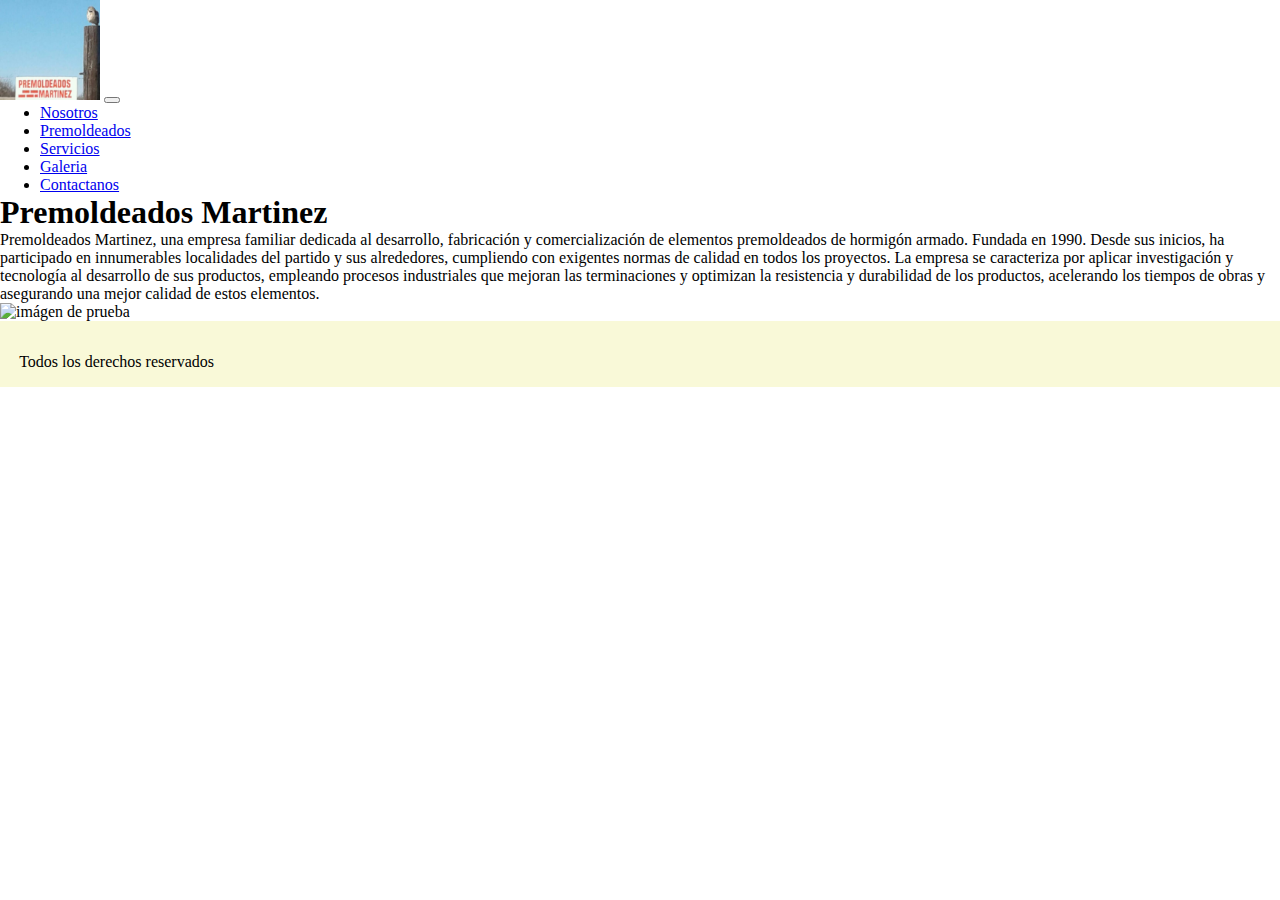
==== index.html @ 6dcb235f "Preentrega2_nessi" ====
<!DOCTYPE html>
<html lang="en">

<head>
    <meta charset="UTF-8">
    <meta http-equiv="X-UA-Compatible" content="IE=edge">
    <meta name="viewport" content="width=device-width, initial-scale=1.0">

    <!--Google fonts-->
    <link rel="preconnect" href="https://fonts.googleapis.com">
    <link rel="preconnect" href="https://fonts.gstatic.com" crossorigin>
    <link href="https://fonts.googleapis.com/css2? family=Josefin+Sans:wght@300&display=swap" rel="stylesheet">

    <title>Bootstrap</title>
    <link rel="shortcut icon" href="./imagen/logo.jpg">

    <!--CDN FONT AWESOME-->
    <link rel="stylesheet" href="https://cdnjs.cloudflare.com/ajax/libs/font-awesome/6.2.1/css/all.min.css"
        integrity="sha512-MV7K8+y+gLIBoVD59lQIYicR65iaqukzvf/nwasF0nqhPay5w/9lJmVM2hMDcnK1OnMGCdVK+iQrJ7lzPJQd1w=="
        crossorigin="anonymous" referrerpolicy="no-referrer" />

    <!--CDN BOOTSTRAP-->
    <link href="https://cdn.jsdelivr.net/npm/bootstrap@5.2.3/dist/css/bootstrap.min.css" rel="stylesheet"
        integrity="sha384-rbsA2VBKQhggwzxH7pPCaAqO46MgnOM80zW1RWuH61DGLwZJEdK2Kadq2F9CUG65" crossorigin="anonymous">

    <link rel="stylesheet" href="./css/estilo.css">
</head>

<body>
    <header>
        <!--NAVBAR BOOSTRAP-->
        <nav class="navbar navbar-expand-lg bg-light">
            <div class="container-fluid">
                <a class="navbar-brand me-auto" href="./index.html"><img src="./imagen/logo.jpg" class="img-fluid"
                        width="100px" height="100px" alt="Logo"></a>
                <button class="navbar-toggler" type="button" data-bs-toggle="collapse"
                    data-bs-target="#navbarSupportedContent" aria-controls="navbarSupportedContent"
                    aria-expanded="false" aria-label="Toggle navigation">
                    <span class="navbar-toggler-icon"></span>
                </button>
                <div class="collapse navbar-collapse" id="navbarSupportedContent">
                    <ul class="navbar-nav ms-auto mb-2 mb-lg-0 ">
                        <li class="nav-item">
                            <a class="nav-link active" aria-current="page" href="./index.html">Nosotros</a>
                        </li>
                        <li class="nav-item">
                            <a class="nav-link" href="./pages/premoldeados.html">Premoldeados</a>
                        </li>
                        <li class="nav-item">
                            <a class="nav-link" href="./pages/servicios.html">Servicios</a>
                        </li>
                        <li class="nav-item">
                            <a class="nav-link" href="./pages/galeria.html">Galeria</a>
                        </li>
                        <li class="nav-item">
                            <a class="nav-link" href="./pages/contactanos.html">Contactanos</a>
                        </li>


                    </ul>

                </div>
            </div>
        </nav>
    </header>
    <main>
        <section>
            <h1>Premoldeados Martinez</h1>
            
                <p>
                    Premoldeados Martinez, una empresa familiar dedicada al desarrollo, fabricación y
                    comercialización
                    de
                    elementos premoldeados de hormigón armado. Fundada en 1990. Desde sus inicios, ha participado en
                    innumerables localidades del partido y sus alrededores, cumpliendo con exigentes normas de
                    calidad
                    en
                    todos los proyectos.
                    La empresa se caracteriza por aplicar investigación y tecnología al desarrollo de sus productos,
                    empleando procesos industriales que mejoran las terminaciones y optimizan la resistencia y
                    durabilidad
                    de los productos, acelerando los tiempos de obras y asegurando una mejor calidad de estos
                    elementos.


                </p>
                <article class="principal">
                    <img src="https://images.ssstatic.com/cercos-premoldeados-6150820z2-17072012.jpg"
                        alt="imágen de prueba">
                </article>
           
        </section>

    </main>

    <footer>
        <div>
            <a href=""><i class="fa-solid fa-copyright"></i></a>
            <p>Todos los derechos reservados</p>

        </div>
        <ul class="footer">

            <li><a href="https://es-la.facebook.com/" target="_blank"><i class="fa-brands fa-facebook"></i></a></li>
            <li><a href="https://www.instagram.com/" target="_blank"><i class="fa-brands fa-instagram"></i></a></li>
            <li><a href="https://twitter.com/" target="_blank"><i class="fa-brands fa-twitter"></i></a></li>
            <li><a href="https://web.whatsapp.com/" target="_blank"><i class="fa-brands fa-whatsapp"></i></a></li>

        </ul>
    </footer>
    <!--CDN BOOTSTRAP SCRIPT-->
    <script src="https://cdn.jsdelivr.net/npm/bootstrap@5.2.3/dist/js/bootstrap.bundle.min.js"
        integrity="sha384-kenU1KFdBIe4zVF0s0G1M5b4hcpxyD9F7jL+jjXkk+Q2h455rYXK/7HAuoJl+0I4"
        crossorigin="anonymous"></script>

</body>

</html>
---- css/estilo.css ----
*{
    padding: o;
    margin: 0;
    box-sizing: border-box;
}
footer {
    background-color: rgba(247, 247, 199, 0.699);
    display: flex;
}

footer div {
    display: flex;
    width: 50%;
    padding-top: 1rem;
    padding-bottom: 1rem;


}

footer div p {
    padding-top: 1rem;
    padding-left: 1%;
}

footer div a {
    padding-top: 0;
    margin-right: 1%;
    margin-left: 1%;
    font-size: 30px;
}

.footer {
    display: flex;
    width: 50%;
}

.footer li {
    display: flex;
    justify-content: space-around;
    width: 50%;
    font-size: 30px;
    padding-top: 1rem;
    padding-bottom: 1rem;
}
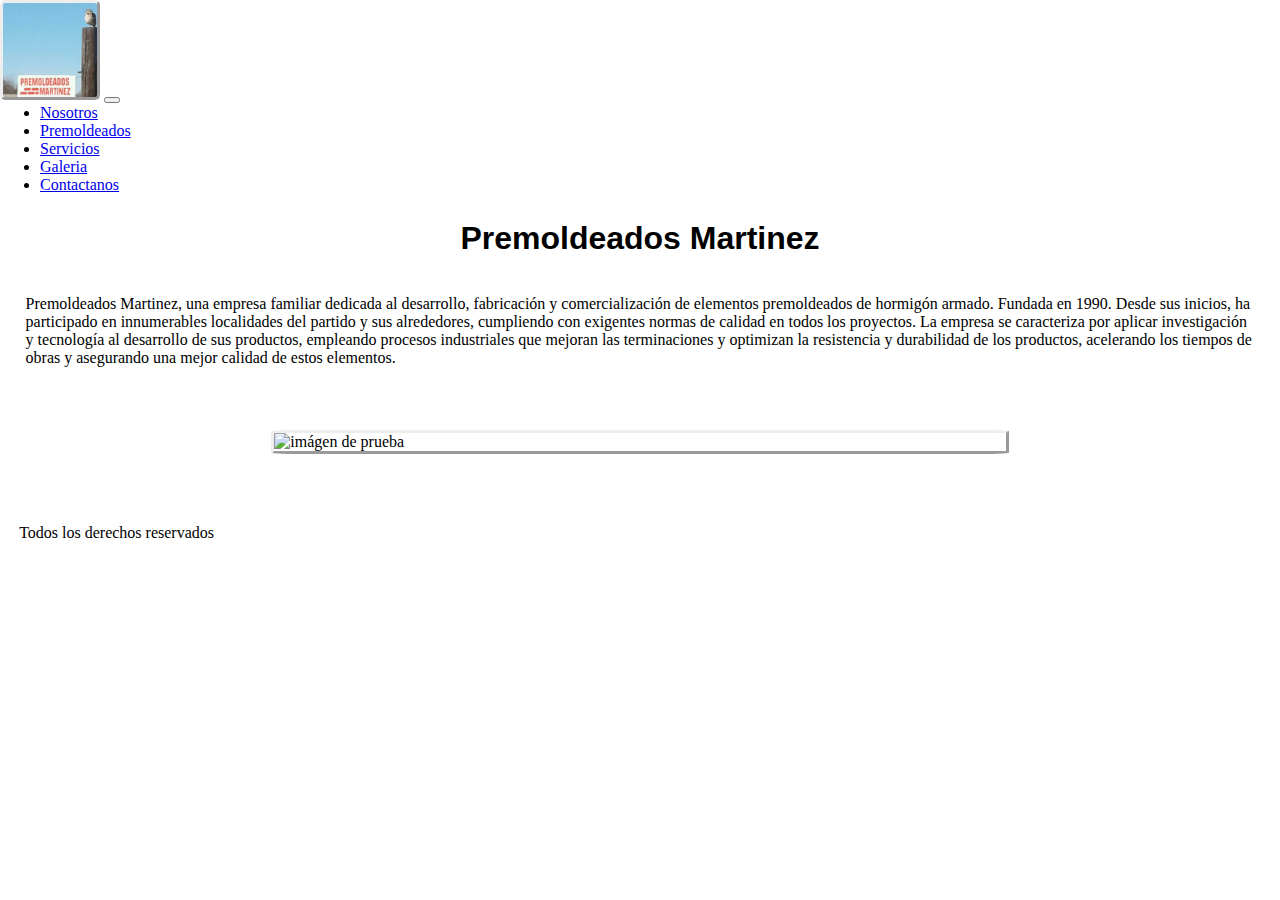
==== commit b54d3131: "proyecto avanzado con bts" ====
--- a/index.html
+++ b/index.html
@@ -64,31 +64,31 @@
         </nav>
     </header>
     <main>
-        <section>
+        <section >
             <h1>Premoldeados Martinez</h1>
-            
-                <p>
-                    Premoldeados Martinez, una empresa familiar dedicada al desarrollo, fabricación y
-                    comercialización
-                    de
-                    elementos premoldeados de hormigón armado. Fundada en 1990. Desde sus inicios, ha participado en
-                    innumerables localidades del partido y sus alrededores, cumpliendo con exigentes normas de
-                    calidad
-                    en
-                    todos los proyectos.
-                    La empresa se caracteriza por aplicar investigación y tecnología al desarrollo de sus productos,
-                    empleando procesos industriales que mejoran las terminaciones y optimizan la resistencia y
-                    durabilidad
-                    de los productos, acelerando los tiempos de obras y asegurando una mejor calidad de estos
-                    elementos.
+
+            <p>
+                Premoldeados Martinez, una empresa familiar dedicada al desarrollo, fabricación y
+                comercialización
+                de
+                elementos premoldeados de hormigón armado. Fundada en 1990. Desde sus inicios, ha participado en
+                innumerables localidades del partido y sus alrededores, cumpliendo con exigentes normas de
+                calidad
+                en
+                todos los proyectos.
+                La empresa se caracteriza por aplicar investigación y tecnología al desarrollo de sus productos,
+                empleando procesos industriales que mejoran las terminaciones y optimizan la resistencia y
+                durabilidad
+                de los productos, acelerando los tiempos de obras y asegurando una mejor calidad de estos
+                elementos.
 
 
-                </p>
-                <article class="principal">
-                    <img src="https://images.ssstatic.com/cercos-premoldeados-6150820z2-17072012.jpg"
-                        alt="imágen de prueba">
-                </article>
-           
+            </p>
+            <article class="principal">
+                <img src="https://images.ssstatic.com/cercos-premoldeados-6150820z2-17072012.jpg"
+                    alt="imágen de prueba">
+            </article>
+
         </section>
 
     </main>
--- a/css/estilo.css
+++ b/css/estilo.css
@@ -1,10 +1,59 @@
-*{
+* {
     padding: o;
     margin: 0;
     box-sizing: border-box;
 }
+
+.img-fluid {
+    border-style: outset;
+    border-radius: 5%;
+}
+
+h1 {
+    padding: 2% 2% 1% 2%;
+    text-align: center;
+    font-family: 'Josefin Sans', sans-serif;
+
+}
+
+section p {
+    margin: 2%;
+}
+
+.principal {
+    display: flex;
+    justify-content: center;
+    padding: 2%;
+}
+
+.principal img {
+    width: 60%;
+    border-style: outset;
+    border-radius: 5%;
+    margin: 1%;
+    
+    
+}
+
+.galeria div {
+    display: flex;
+    flex-wrap: wrap;
+    justify-content: space-evenly;
+    width: 100%;
+}
+
+.galeria img {
+    position: static;
+    right: 5px;
+    width: 30%;
+    margin: 5px;
+    border-style: outset;
+    border-radius: 5%;
+
+}
+
 footer {
-    background-color: rgba(247, 247, 199, 0.699);
+   
     display: flex;
 }
 
@@ -41,4 +90,39 @@
     font-size: 30px;
     padding-top: 1rem;
     padding-bottom: 1rem;
-}+}
+/*h2 {
+    background-color: chartreuse;
+    display: flex;
+    justify-content: flex-end;
+    align-items: center;
+    width: 100%;
+    padding-right: 25%;
+}*/
+
+.contacto {
+    
+    display: flex;
+    width: 100%;
+    height: 400px;
+    flex-direction: row-reverse;
+    align-items: center;
+}
+/*
+.contacto iframe {
+    background-color: chocolate;
+    width: 60%;
+    justify-content: flex-start;
+    height: 400px;
+
+}*/
+
+.contacto div {
+   
+    width: 40%;
+    padding: 5%;
+    /*padding-right: none;*/
+    border-radius: 20%;
+    justify-content: stretch;
+    align-items: stretch;
+}
